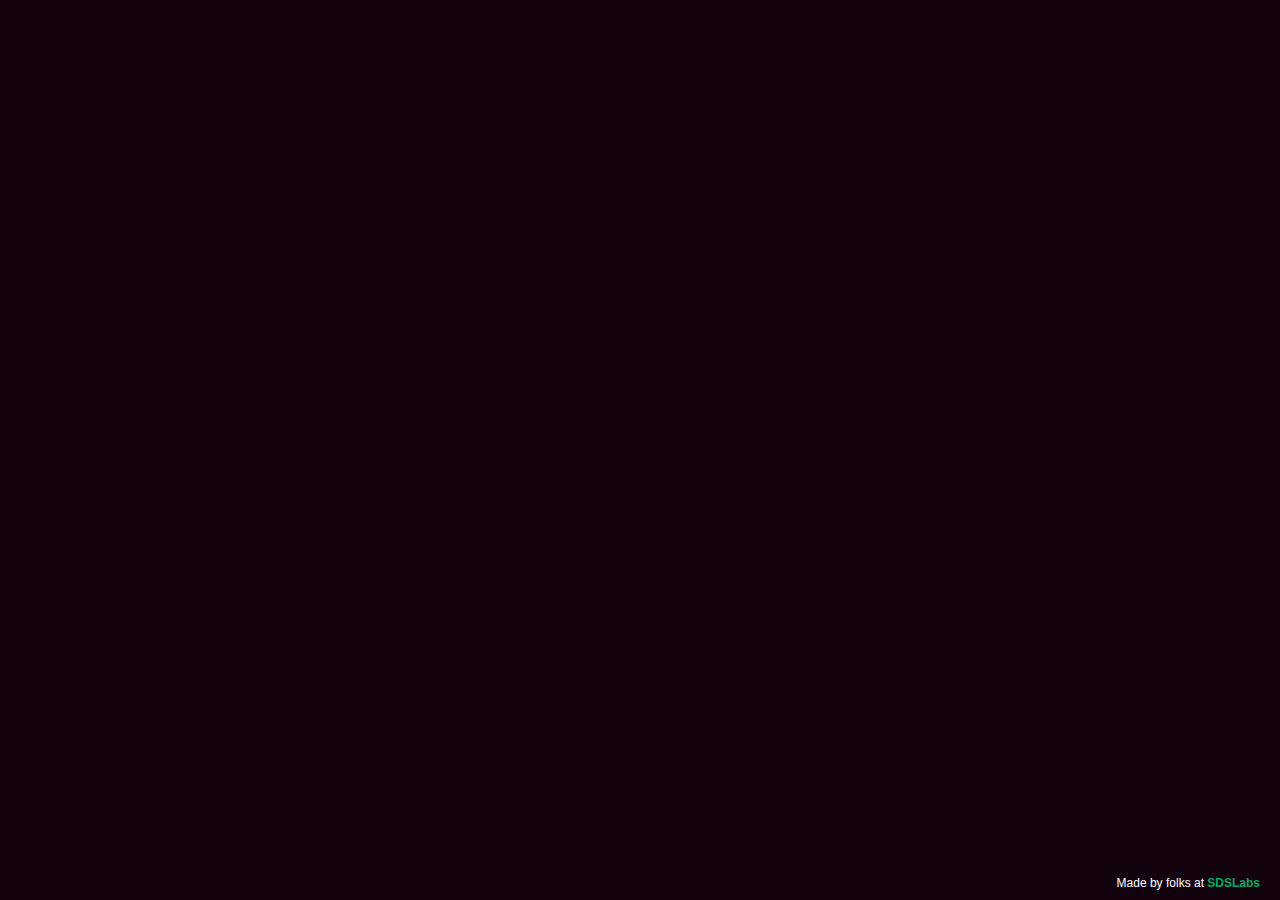
==== chart.html @ bc5dba3a "Database graph for Muzi" ====
<!DOCTYPE html>
<html lang="en">
<head>
  <meta charset="utf-8">
  <title>Data - SDSLabs</title>
  <meta name="description" content="data schema of all applications by SDSLabs>
  <meta name="author" content="SDSLabs" />
  <meta name="viewport" content="width=device-width, initial-scale=1.0, minimum-scale=1.0, maximum-scale=1.0, user-scalable=no">
  <link rel="icon" type="image/x-icon" href="imgs/favicon.ico">
  <link rel="stylesheet" media="screen" href="css/style.css">
</head>
<body>

  <div id="org-chart" style="width:100%; height:100%;"></div>
  <div class="sdslabs-info">
    Made by folks at <a href="https://sdslabs.co/">SDSLabs</a>
  </div>

<!-- scripts -->
  <script src="js/jquery.js"></script>
  <script src="js/raphael-min.js"></script>
  <script src="js/org-chart.js"></script>
</body>
</html>
---- css/style.css ----
/* =============================================================================
   HTML5 CSS Reset Minified - Eric Meyer
   ========================================================================== */

html,body,div,span,object,iframe,h1,h2,h3,h4,h5,h6,p,blockquote,pre,abbr,address,cite,code,del,dfn,em,img,ins,kbd,q,samp,small,strong,sub,sup,var,b,i,dl,dt,dd,ol,ul,li,fieldset,form,label,legend,table,caption,tbody,tfoot,thead,tr,th,td,article,aside,canvas,details,figcaption,figure,footer,header,hgroup,menu,nav,section,summary,time,mark,audio,video{margin:0;padding:0;border:0;outline:0;font-size:100%;vertical-align:baseline;background:transparent}
body{line-height:1}
article,aside,details,figcaption,figure,footer,header,hgroup,menu,nav,section{display:block}
nav ul{list-style:none}
blockquote,q{quotes:none}
blockquote:before,blockquote:after,q:before,q:after{content:none}
a{margin:0;padding:0;font-size:100%;vertical-align:baseline;background:transparent;text-decoration:none}
mark{background-color:#ff9;color:#000;font-style:italic;font-weight:bold}
del{text-decoration:line-through}
abbr[title],dfn[title]{border-bottom:1px dotted;cursor:help}
table{border-collapse:collapse;border-spacing:0}
hr{display:block;height:1px;border:0;border-top:1px solid #ccc;margin:1em 0;padding:0}
input,select{vertical-align:middle}
li{list-style:none}


/* =============================================================================
   My CSS
   ========================================================================== */

/* ---- base ---- */

@font-face {
font-family: 'Myriad Pro Regular';
font-style: normal;
font-weight: normal;
src: local('Myriad Pro Regular'), url('fonts/MYRIADPRO-REGULAR.woff') format('woff');
}


html,body{
	width:100%;
	height:100%;
	background:#12020E;
}

html{
  -webkit-tap-highlight-color: rgba(0, 0, 0, 0);
}

body{
  font:normal 75% Arial, Helvetica, sans-serif;
}

canvas{
  display:block;
  vertical-align:bottom;
}


/* ---- stats.js ---- */

.count-particles{
  background: #000022;
  position: absolute;
  top: 48px;
  left: 0;
  width: 80px;
  color: #13E8E9;
  font-size: .8em;
  text-align: left;
  text-indent: 4px;
  line-height: 14px;
  padding-bottom: 2px;
  font-family: Helvetica, Arial, sans-serif;
  font-weight: bold;
}

.js-count-particles{
  font-size: 1.1em;
}

#stats,
.count-particles{
  -webkit-user-select: none;
  margin-top: 5px;
  margin-left: 5px;
}

#stats{
  border-radius: 3px 3px 0 0;
  overflow: hidden;
}

.count-particles{
  border-radius: 0 0 3px 3px;
}


/* ---- particles.js container ---- */

#particles-js{
  width: 100%;
  height: 100%;
  background-color: #12020E;
  background-image: url('');
  background-size: cover;
  background-position: 50% 50%;
  background-repeat: no-repeat;
}


#placeholder-main {
  font-family: Myriad Pro Regular;
  align-content: center;
}

#placeholder-main h1 {
  font-size: 40px;
  color: #00AA60;
  margin-bottom: 10px;
}

#placeholder-main p {
  font-size: 20px;
}

div.sdslabs-info {
  position: absolute;
  right: 20px;
  bottom: 10px;
  color: #fff;
}

#placeholder-main a, div.sdslabs-info a {
  font-weight: bold;
  text-decoration: dotted;
  color: #00AA60;
}

div.header {
  color: white;
  position: absolute;
  top: 0;
  width: 600px;
  margin-top: 120px;
  left: 30%;
}

div.container {
  font-size: 14px;
  margin-top: 20px;
  font-family: Myriad Pro Regular;
  width: 100%;
  height: 50%;
}

div.index_container {
  position: absolute;
  bottom: 0px;
}

div.content {
  padding: 50px;
  text-align: center;
  font-size: 18px;
  color: #fff;
}

ul.list a {
  color: auto;
}

ul.list li {
  border: 1px solid #005832;
  display: inline-block;
  padding: 15px;
  color: #00AA60;
  font-weight: bold;
}

ul.hlist li {
  margin: 80px;
}

ul.applist li {
  margin: 10px;
}


ul.list li:hover {
  background: rgba(71, 212, 151, 0.18);
}

div.footer {
  margin-top: 100px;
}
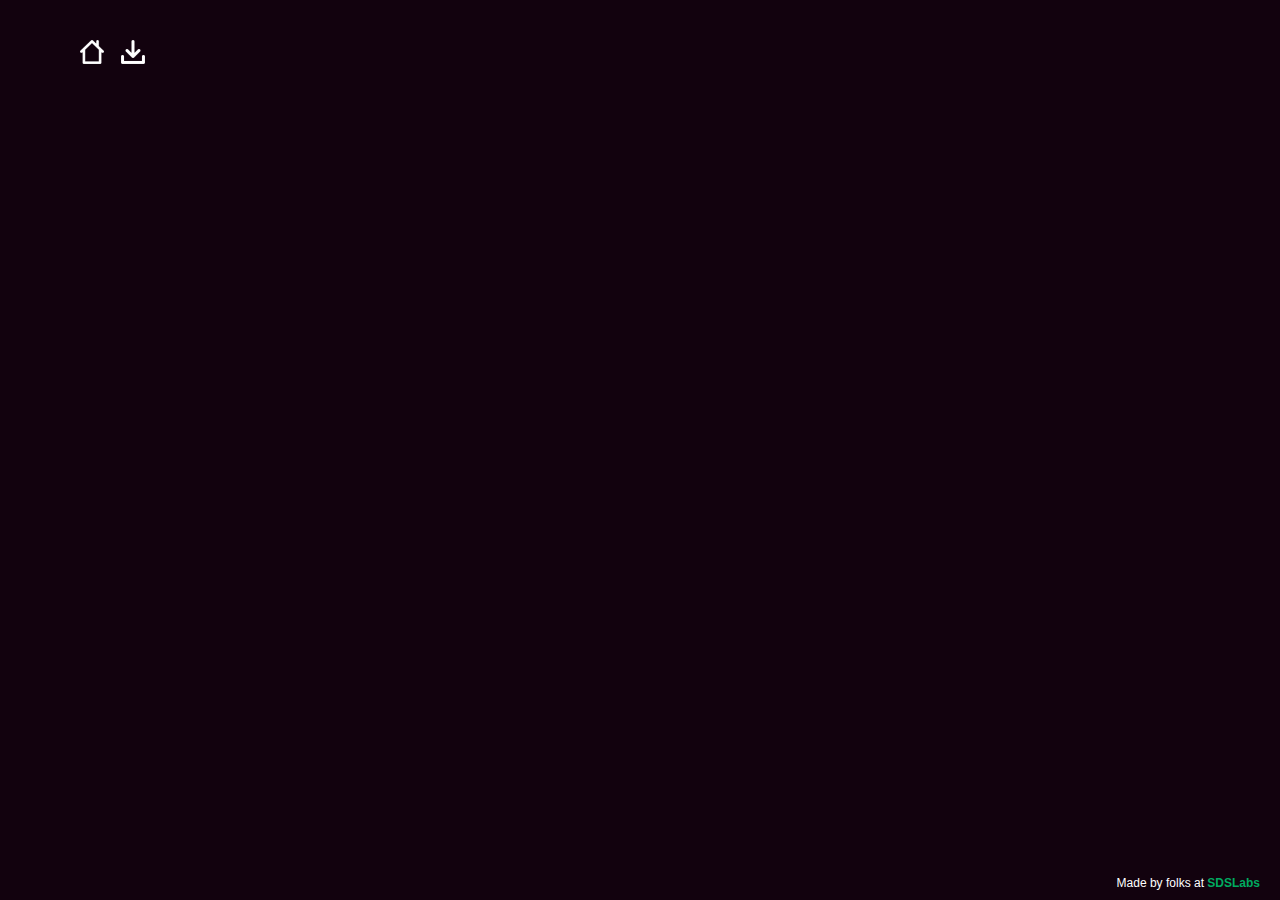
==== commit 0abced1b: "Add home and schema download button" ====
--- a/chart.html
+++ b/chart.html
@@ -8,10 +8,17 @@
   <meta name="viewport" content="width=device-width, initial-scale=1.0, minimum-scale=1.0, maximum-scale=1.0, user-scalable=no">
   <link rel="icon" type="image/x-icon" href="imgs/favicon.ico">
   <link rel="stylesheet" media="screen" href="css/style.css">
+  <link rel="stylesheet" media="screen" href="css/animate.css">
 </head>
 <body>
-
-  <div id="org-chart" style="width:100%; height:100%;"></div>
+  <div class="download-button">
+    <a title='Home' href="index.html"><img src="imgs/home.png"></a>&nbsp;&nbsp;&nbsp;&nbsp;
+    <a title='Download Schema' class="download" href="/" download><img src="imgs/download.png"></a>
+  </div>
+  <div id="org-chart" style="width:100%; height:90%;"></div>
+  <div class="notif">
+    <div class="description"></div>  
+  </div>
   <div class="sdslabs-info">
     Made by folks at <a href="https://sdslabs.co/">SDSLabs</a>
   </div>
--- a/css/style.css
+++ b/css/style.css
@@ -126,6 +126,19 @@
   color: #fff;
 }
 
+div.download-button {
+  position: absolute;
+  left: 80px;
+  top: 40px;
+  z-index: 100;
+  color: #fff;
+  font-size: 12px;
+}
+
+div.download-button a{
+  color: #fff;
+}
+
 #placeholder-main a, div.sdslabs-info a {
   font-weight: bold;
   text-decoration: dotted;
@@ -161,6 +174,13 @@
   color: #fff;
 }
 
+div.description {
+  padding: 5px;
+  text-align: center;
+  font-size: 18px;
+  color: #fff;
+}
+
 ul.list a {
   color: auto;
 }
